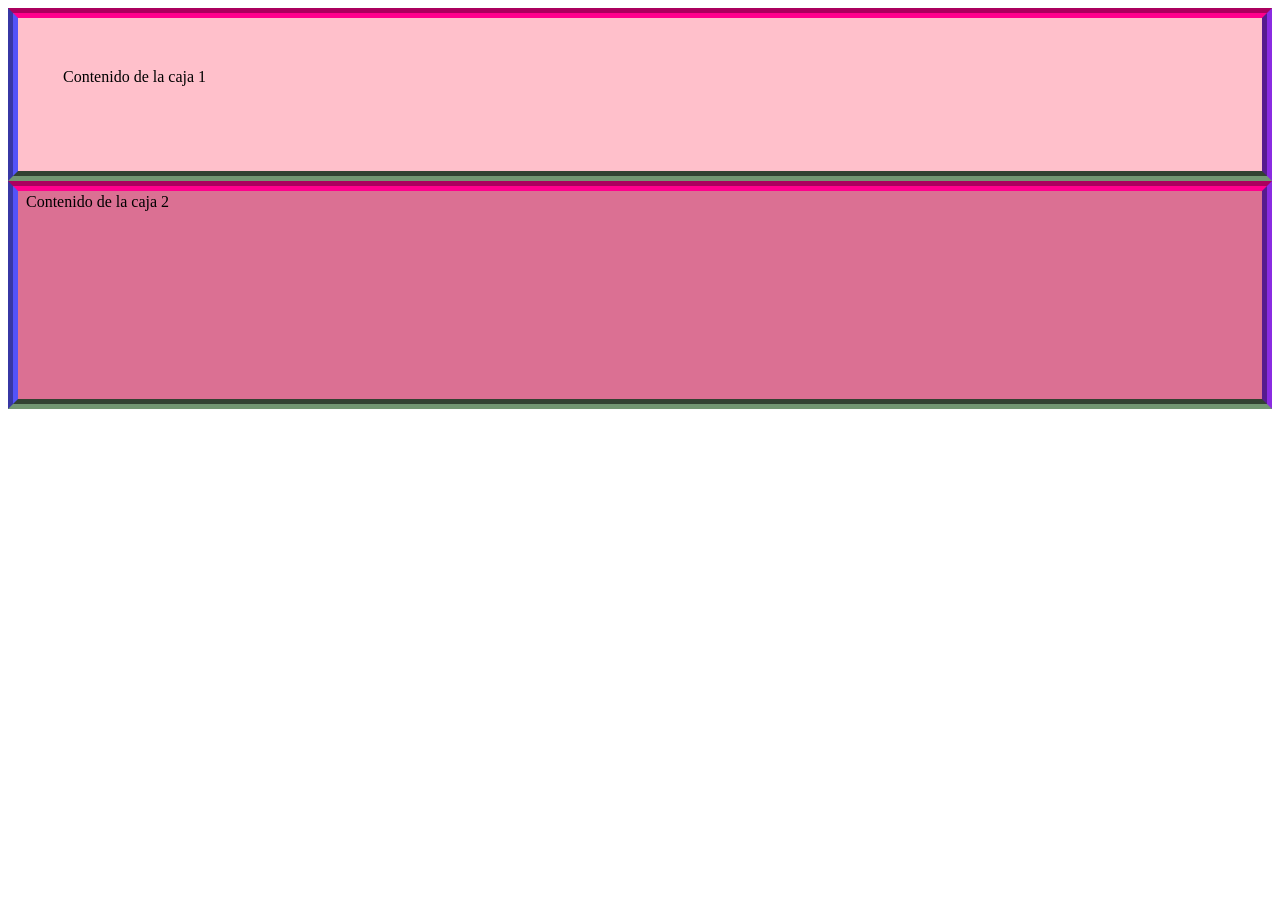
==== practica1_box_model/index.html @ c1a234c1 "Ejercicio modelo de caja" ====
<!DOCTYPE html>
<html lang="en">
<head>
    <meta charset="UTF-8">
    <meta name="viewport" content="width=device-width, initial-scale=1.0">
    <title>Document</title>
    <link rel="stylesheet" href="style.css">
</head>
<body>
    <div class="box1 box">
    Contenido de la caja 1
    </div>
    
    <div class="box2 box">
        Contenido de la caja 2
    </div>
   
</body>
</html>
---- practica1_box_model/style.css ----
/*
Box Model:
- solo funciona adecuandamente en el elemento
display: block
- div es una etiqueta que tiene por defecto display:block
- funciona si:
      - las cajas o los elementos tienen contenidos
      - comportamiento por defento:
      - ocupa todo el ancho de pantalla
      -altura depende del cotenido 
funciona asi:
-si los elementos tienen contenido 
- o tiene un tamaño definido
*/

.box{
    border-top-color: #ff008c;
    border-top-style: groove;
    border-top-width: 10px;
    border-bottom-color:rgb(114, 150, 114) ;
    border-bottom-style:groove ;
    border-bottom-width:10px;
    border-left-color:rgb(83, 83, 248) ;
    border-left-style:groove ;
    border-left-width:10px;
    border-right-color:blueviolet ;
    border-right-style:groove ;
    border-right-width:10px;
}

.box1{
    background: pink;
    padding: 50px 45px 3px;
    display: block;
    height: 100px;
    
 
}

.box2{
    background: palevioletred;
    padding: 2px 4px 6px 8px;
    display: block;
    height: 200px;
}
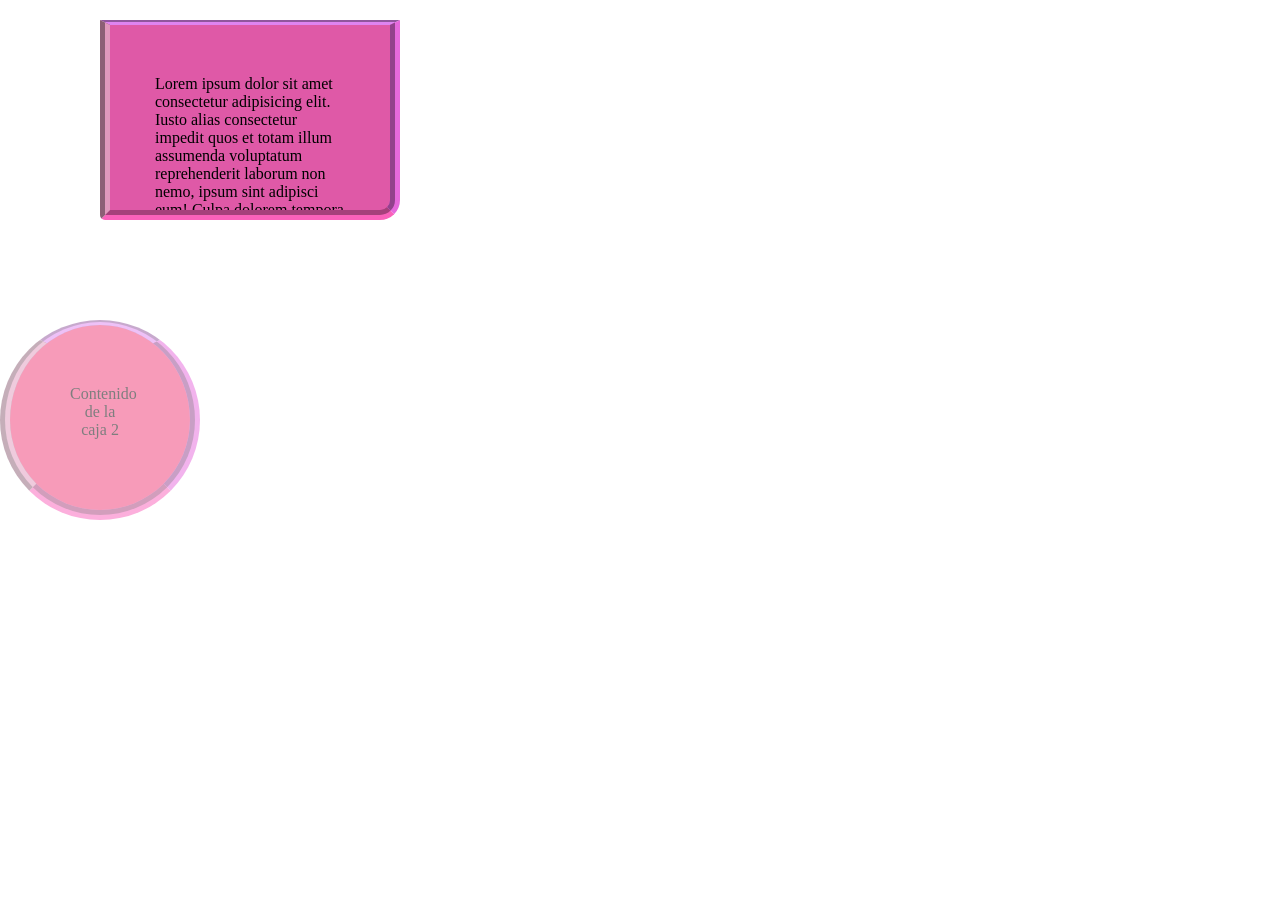
==== commit 231c07e5: "evidencia hoja de vida" ====
--- a/practica1_box_model/index.html
+++ b/practica1_box_model/index.html
@@ -8,7 +8,7 @@
 </head>
 <body>
     <div class="box1 box">
-    Contenido de la caja 1
+        Lorem ipsum dolor sit amet consectetur adipisicing elit. Iusto alias consectetur impedit quos et totam illum assumenda voluptatum reprehenderit laborum non nemo, ipsum sint adipisci eum! Culpa dolorem tempora eos aliquid optio est tempore voluptatum, aperiam, iure inventore ratione nemo facilis molestias exercitationem eaque porro, asperiores laboriosam velit maiores nisi esse. Quos possimus quaerat repudiandae, alias voluptatem quis odio corrupti fugiat, nobis distinctio obcaecati soluta cum laudantium sapiente. A tenetur illum inventore doloribus veniam assumenda aspernatur consequatur velit ut hic optio dolorem, quis provident non repudiandae distinctio ullam suscipit soluta blanditiis? Sint dolorum facere hic quisquam, minima saepe, neque aperiam eveniet impedit iste aspernatur nemo! Accusamus quasi iste, dolore debitis doloribus officiis quaerat aspernatur dignissimos magnam odio, at ratione dolores ex ipsum labore. Sint error sequi sed harum dolores maxime eos, delectus debitis consectetur tempora veniam suscipit. Delectus quia necessitatibus, commodi, harum officia accusamus rerum magnam ipsum ea totam fugiat illo esse repellendus numquam unde atque saepe eum perferendis dolorem facere? Voluptates recusandae voluptatem dolor amet quibusdam nostrum officiis sapiente! Consequuntur nostrum sed ducimus, accusamus saepe dignissimos voluptates eaque repellat ratione error molestias commodi, esse officia necessitatibus impedit aliquam molestiae. Ipsam, odio dolor! Amet debitis beatae sapiente, eligendi recusandae rem.
     </div>
     
     <div class="box2 box">
--- a/practica1_box_model/style.css
+++ b/practica1_box_model/style.css
@@ -11,35 +11,66 @@
 funciona asi:
 -si los elementos tienen contenido 
 - o tiene un tamaño definido
+
+Margin:
+-Determina el espacio entre los elementos 
+-Solo aplica a elementos display block
+-Determinar el computado de margenes 
+-Colapso de margenes 
 */
+*{
+    margin: 0;
+    padding: 0;
+    box-sizing: border-box;
+}
 
 .box{
-    border-top-color: #ff008c;
+    border-top-color: #fa5db3;
+    border-top-color: #df84f1;
     border-top-style: groove;
-    border-top-width: 10px;
-    border-bottom-color:rgb(114, 150, 114) ;
+    border-top-width: 5px;
+    border-bottom-color:rgb(250, 97, 186) ;
     border-bottom-style:groove ;
     border-bottom-width:10px;
-    border-left-color:rgb(83, 83, 248) ;
+    border-left-color:rgb(224, 152, 188) ;
     border-left-style:groove ;
     border-left-width:10px;
-    border-right-color:blueviolet ;
+    border-right-color:rgb(230, 105, 220) ;
     border-right-style:groove ;
     border-right-width:10px;
+
 }
 
 .box1{
-    background: pink;
+    margin: 20px 40px ;
+    margin-left: 100px;
+    margin-bottom: 50px;
+    background: rgb(223, 89, 167);
     padding: 50px 45px 3px;
     display: block;
-    height: 100px;
+    height: 200px;
+    width: 300px;
+    box-sizing: border-box;
+    overflow: hidden;
+    border-bottom-left-radius: 50px;
+    border-bottom-right-radius: 10px;
+    border-bottom-left-radius: 5px;
+    border-bottom-right-radius: 20px;
+    
     
  
 }
 
 .box2{
-    background: palevioletred;
+    background: rgb(240, 58, 118);
     padding: 2px 4px 6px 8px;
     display: block;
     height: 200px;
+    width: 200px;
+    opacity: 0.5;
+    margin-top: 100px;
+    border-radius: 50%;
+    text-align: center;
+    justify-content: center;
+    padding: 60px;
 }
